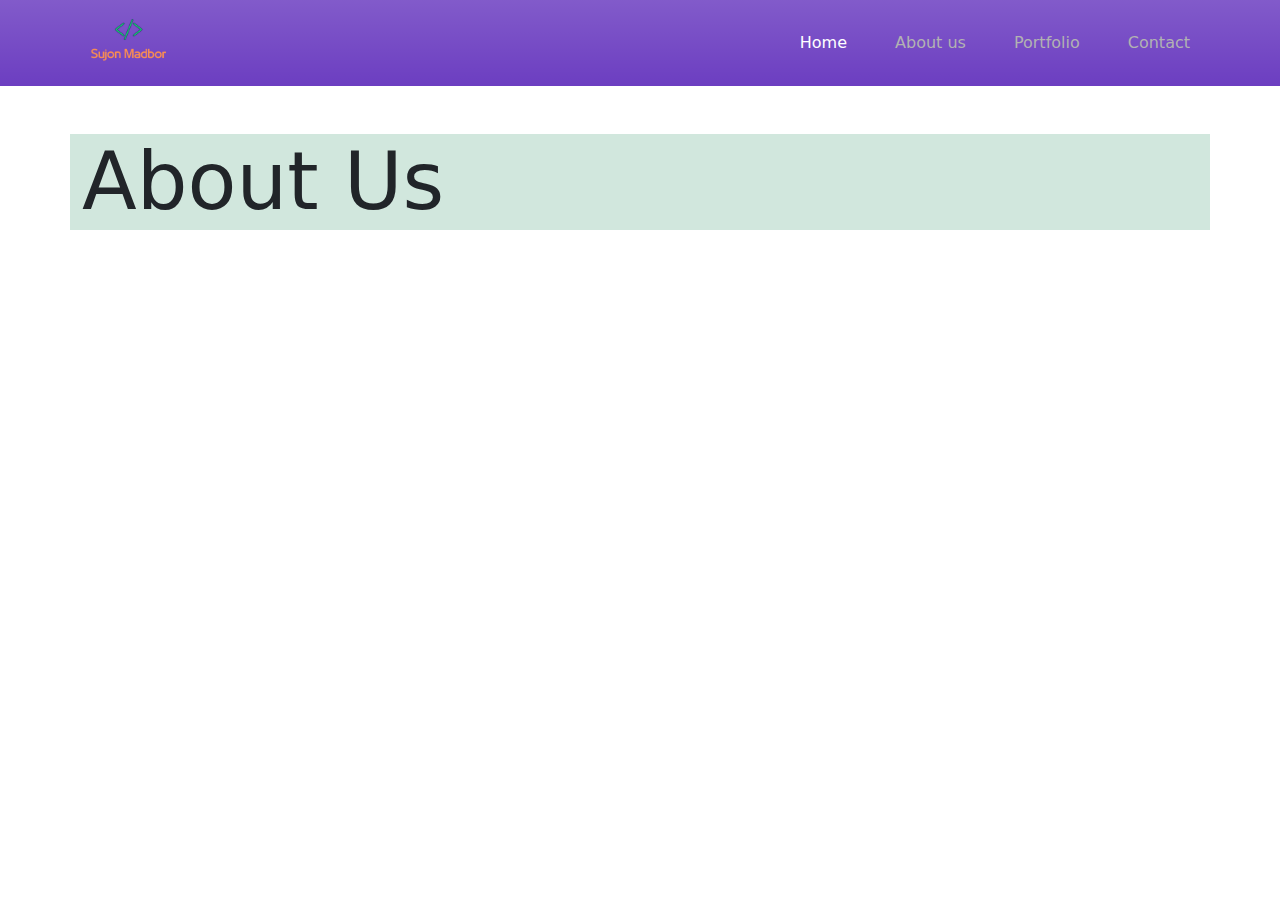
==== pages/about_us/about_us.html @ c5364f3e "first commit" ====
<!DOCTYPE html>
<html lang="en">
    <head>
        <meta charset="UTF-8" />
        <meta http-equiv="X-UA-Compatible" content="IE=edge" />
        <meta name="viewport" content="width=device-width, initial-scale=1.0" />
        <title>About Us</title>
        <!-- bootstrap css  -->
        <link rel="stylesheet" href="../../css/bootstrap.min.css" />

        <!-- custom css  -->
        <link rel="stylesheet" href="../../css/style.css" />
    </head>
    <body>
        <header>
            <nav class="navbar navbar-expand-lg bg-gradient">
                <div class="container-md">
                    <a class="navbar-brand" href="../../index.html"
                        ><img src="../../images/logo.png" class="w-75" alt=""
                    /></a>
                    <button
                        class="navbar-toggler"
                        type="button"
                        data-bs-toggle="collapse"
                        data-bs-target="#navbarTogglerDemo03"
                        aria-controls="navbarTogglerDemo03"
                        aria-expanded="false"
                        aria-label="Toggle navigation"
                    >
                        <span class="navbar-toggler-icon"></span>
                    </button>

                    <div
                        class="collapse navbar-collapse"
                        id="navbarTogglerDemo03"
                    >
                        <ul class="navbar-nav ms-auto mb-lg-0">
                            <li class="nav-item">
                                <a
                                    class="nav-link active text-white"
                                    aria-current="page"
                                    href="../../index.html"
                                    >Home</a
                                >
                            </li>
                            <li class="nav-item">
                                <a
                                    class="nav-link"
                                    href="../about_us/about_us.html"
                                    >About us</a
                                >
                            </li>
                            <li class="nav-item">
                                <a
                                    class="nav-link"
                                    href="../portfolio/portfolio.html"
                                    >Portfolio</a
                                >
                            </li>
                            <li class="nav-item">
                                <a
                                    class="nav-link"
                                    href="../contact_us/contact_us.html"
                                    >Contact</a
                                >
                            </li>
                        </ul>
                    </div>
                </div>
            </nav>
        </header>
        <main>
            <section class="container bg-success-subtle mt-5">
                <h2 class="display-1">About Us</h2>
            </section>
        </main>
        <!-- bootstrap js  -->
        <script src="../../js/bootstrap.bundle.min.js"></script>
        <!-- custom js  -->
        <script src="../../js/bootstrap.bundle.min.js"></script>
    </body>
</html>
---- css/style.css ----
/* common css  */
body {
    margin: 0;
    padding: 0;
}

/* common css  */

/* navbar start */
.navbar {
    background-color: #6c3ec1;
    /* --bs-bg-opacity: 0.5; */
}
.nav-item {
    margin-left: 2rem;
}
/*  */
.nav-link {
    color: #b2b2b2;
}
.nav-link:hover {
    border-bottom: 1px solid;
    color: #ffffff;
}
/* navbar end */
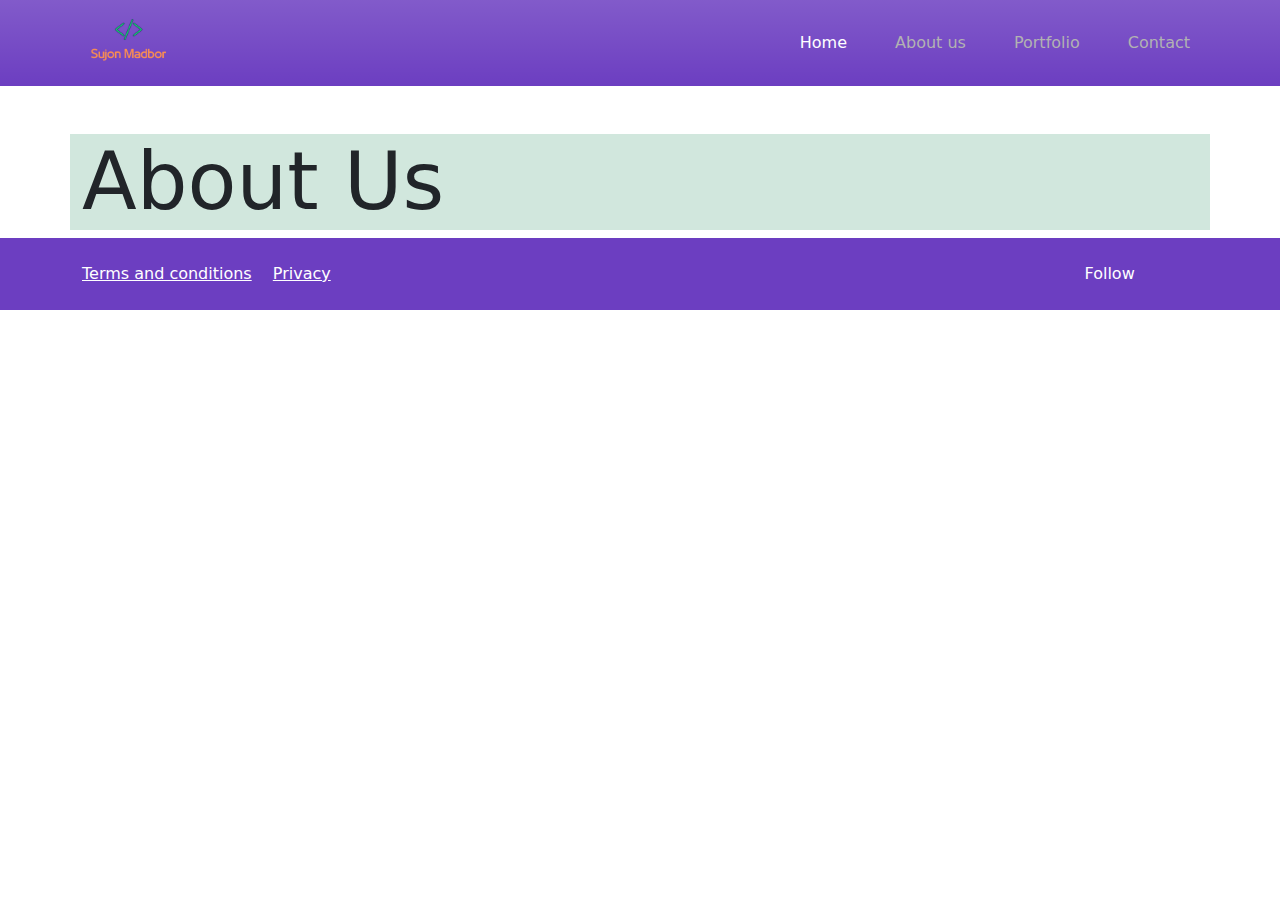
==== commit c38746be: "added" ====
--- a/pages/about_us/about_us.html
+++ b/pages/about_us/about_us.html
@@ -74,6 +74,45 @@
                 <h2 class="display-1">About Us</h2>
             </section>
         </main>
+
+        <!-- footer section start -->
+        <footer>
+            <div class="container d-flex justify-content-between py-4">
+                <div>
+                    <ul class="ps-0 mb-0">
+                        <li><a href="#">Terms and conditions</a></li>
+                        <li><a href="#">Privacy</a></li>
+                    </ul>
+                </div>
+                <div>
+                    <ul class="mb-0">
+                        <li>Follow</li>
+                        <li>
+                            <a
+                                href="https://www.facebook.com/sujonmadbor8"
+                                target="_blank"
+                                ><i class="bi bi-facebook"></i
+                            ></a>
+                        </li>
+                        <li>
+                            <a
+                                href="https://twitter.com/sujonmadbor80"
+                                target="_blank"
+                                ><i class="bi bi-twitter"></i
+                            ></a>
+                        </li>
+                        <li>
+                            <a
+                                href="https://www.linkedin.com/in/sujonmadbor8/"
+                                target="_blank"
+                                ><i class="bi bi-linkedin"></i
+                            ></a>
+                        </li>
+                    </ul>
+                </div>
+            </div>
+        </footer>
+        <!-- footer section end -->
         <!-- bootstrap js  -->
         <script src="../../js/bootstrap.bundle.min.js"></script>
         <!-- custom js  -->
--- a/css/style.css
+++ b/css/style.css
@@ -2,13 +2,17 @@
 body {
     margin: 0;
     padding: 0;
+}
+:root {
+    --color_purple: #6c3ec1;
+    --white: #ffffff;
 }
 
 /* common css  */
 
 /* navbar start */
 .navbar {
-    background-color: #6c3ec1;
+    background-color: var(--color_purple);
     /* --bs-bg-opacity: 0.5; */
 }
 .nav-item {
@@ -23,3 +27,20 @@
     color: #ffffff;
 }
 /* navbar end */
+
+/* foooter start  */
+footer {
+    background-color: var(--color_purple);
+}
+footer li {
+    display: inline-block;
+    margin-right: 1rem;
+}
+footer li:last-child {
+    margin-right: 0;
+}
+footer li,
+footer li a {
+    color: var(--white);
+}
+/* foooter end  */
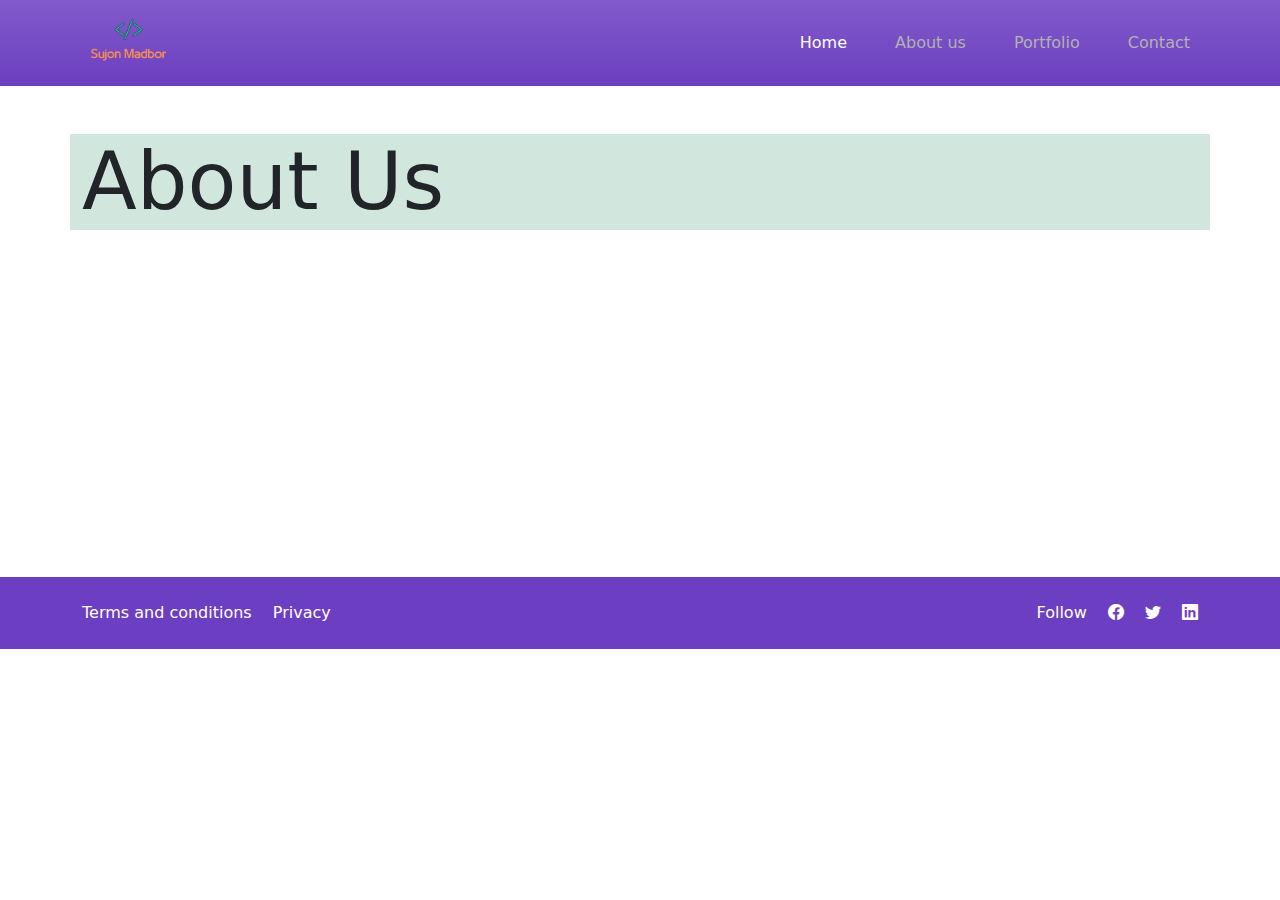
==== commit 79fa9876: "added" ====
--- a/pages/about_us/about_us.html
+++ b/pages/about_us/about_us.html
@@ -7,6 +7,7 @@
         <title>About Us</title>
         <!-- bootstrap css  -->
         <link rel="stylesheet" href="../../css/bootstrap.min.css" />
+        <link rel="stylesheet" href="../../icons/bootstrap-icons.css" />
 
         <!-- custom css  -->
         <link rel="stylesheet" href="../../css/style.css" />
@@ -76,7 +77,7 @@
         </main>
 
         <!-- footer section start -->
-        <footer>
+        <footer class="margin_top">
             <div class="container d-flex justify-content-between py-4">
                 <div>
                     <ul class="ps-0 mb-0">
--- a/css/style.css
+++ b/css/style.css
@@ -29,6 +29,9 @@
 /* navbar end */
 
 /* foooter start  */
+.margin_top {
+    margin-top: 347px;
+}
 footer {
     background-color: var(--color_purple);
 }
@@ -39,6 +42,9 @@
 footer li:last-child {
     margin-right: 0;
 }
+footer li a {
+    text-decoration: none;
+}
 footer li,
 footer li a {
     color: var(--white);
